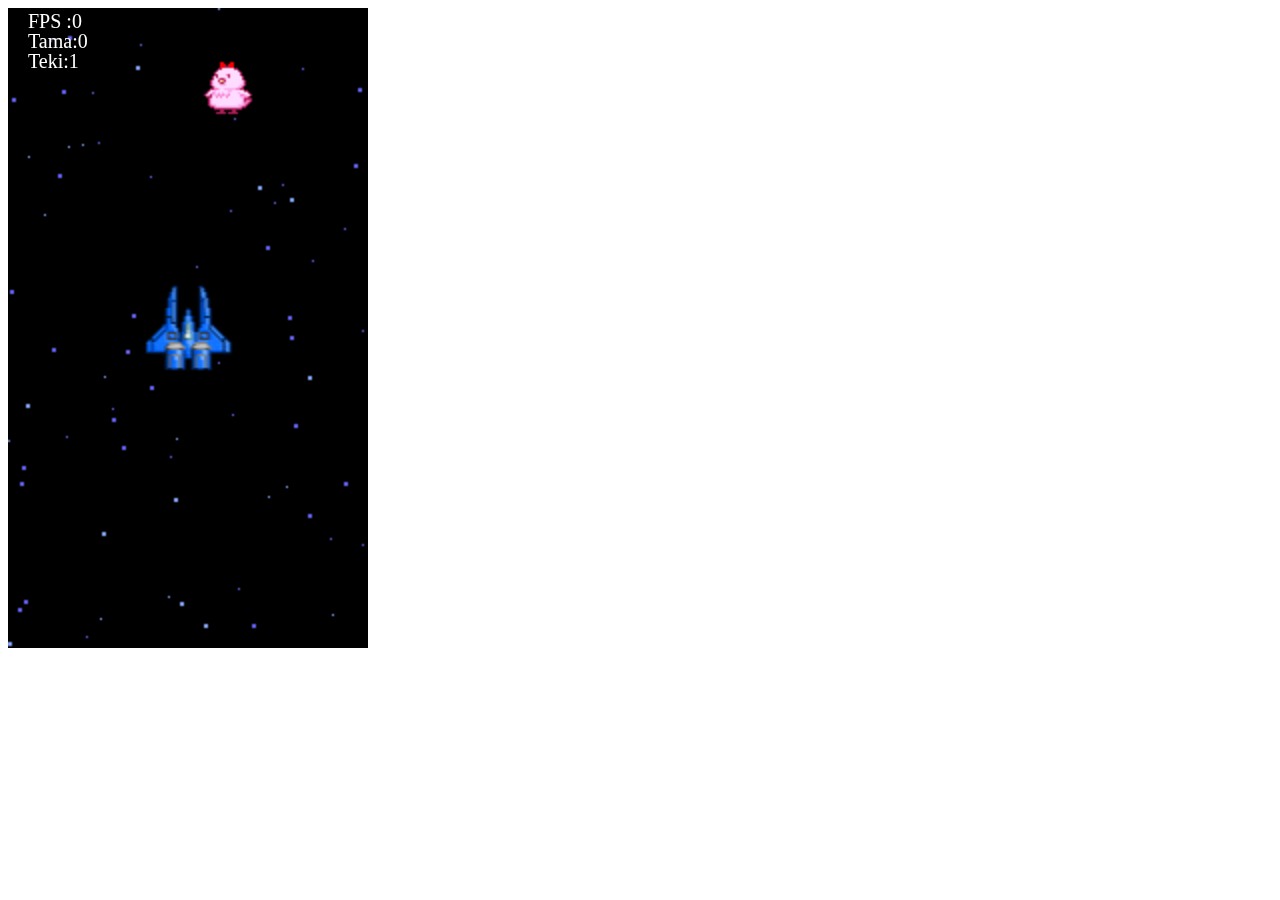
==== stg2.html @ ead44e62 "first commit" ====
<!DOCTYPE html>
<html lang="ja">
<head>
  <meta charset="UTF-8">
  <meta name="viewport" content="width=device-width, initial-scale=1.0">
  <title>Document</title>
</head>
<body>
  <canvas id="can"></canvas>
  <script src="main.js"></script>
</body>
</html>
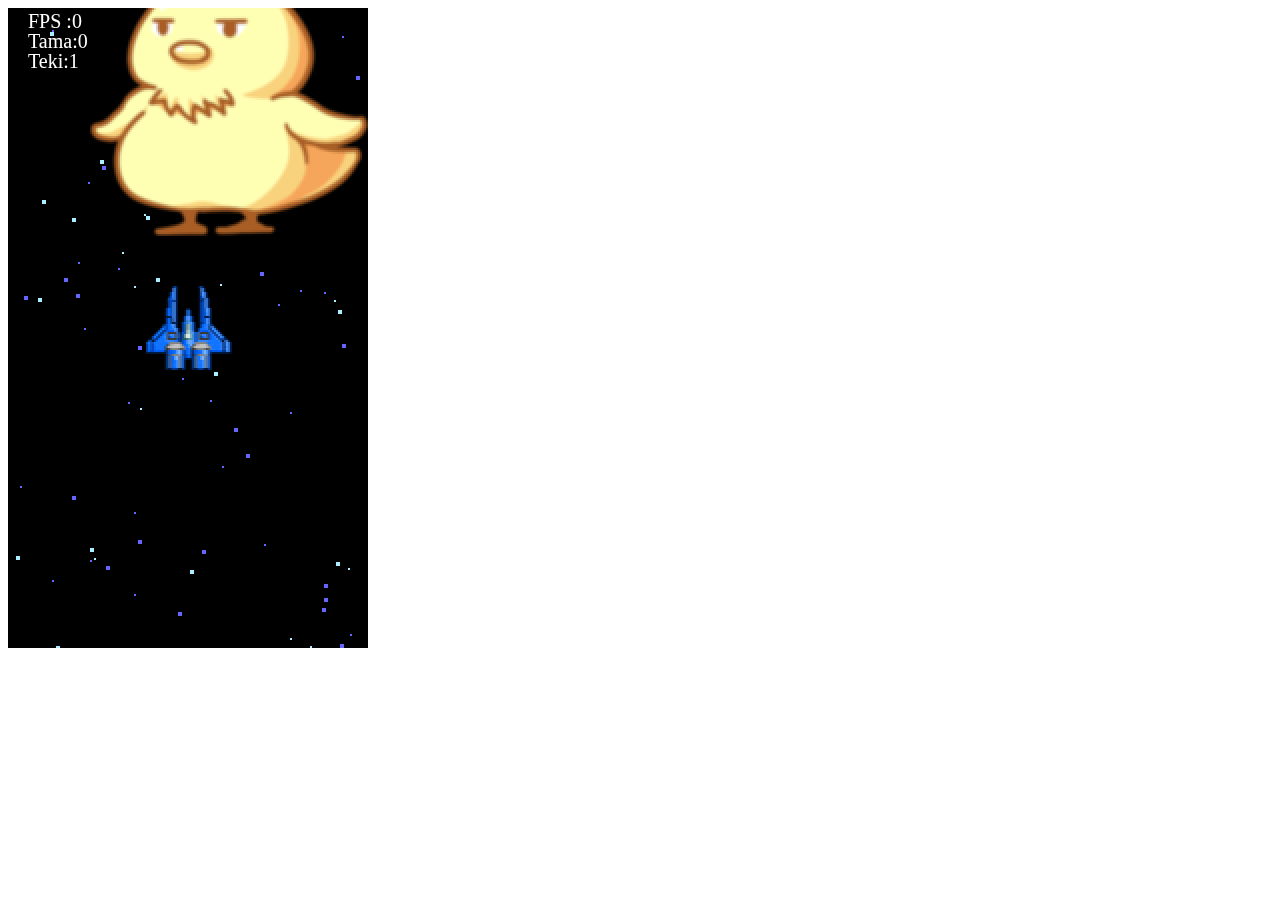
==== commit ea5a33ce: "refectaring finish!" ====
--- a/stg2.html
+++ b/stg2.html
@@ -7,6 +7,10 @@
 </head>
 <body>
   <canvas id="can"></canvas>
+  <script src="misc.js"></script>
+  <script src="data.js"></script>
+  <script src="jiki.js"></script>
+  <script src="teki.js"></script>
   <script src="main.js"></script>
 </body>
 </html>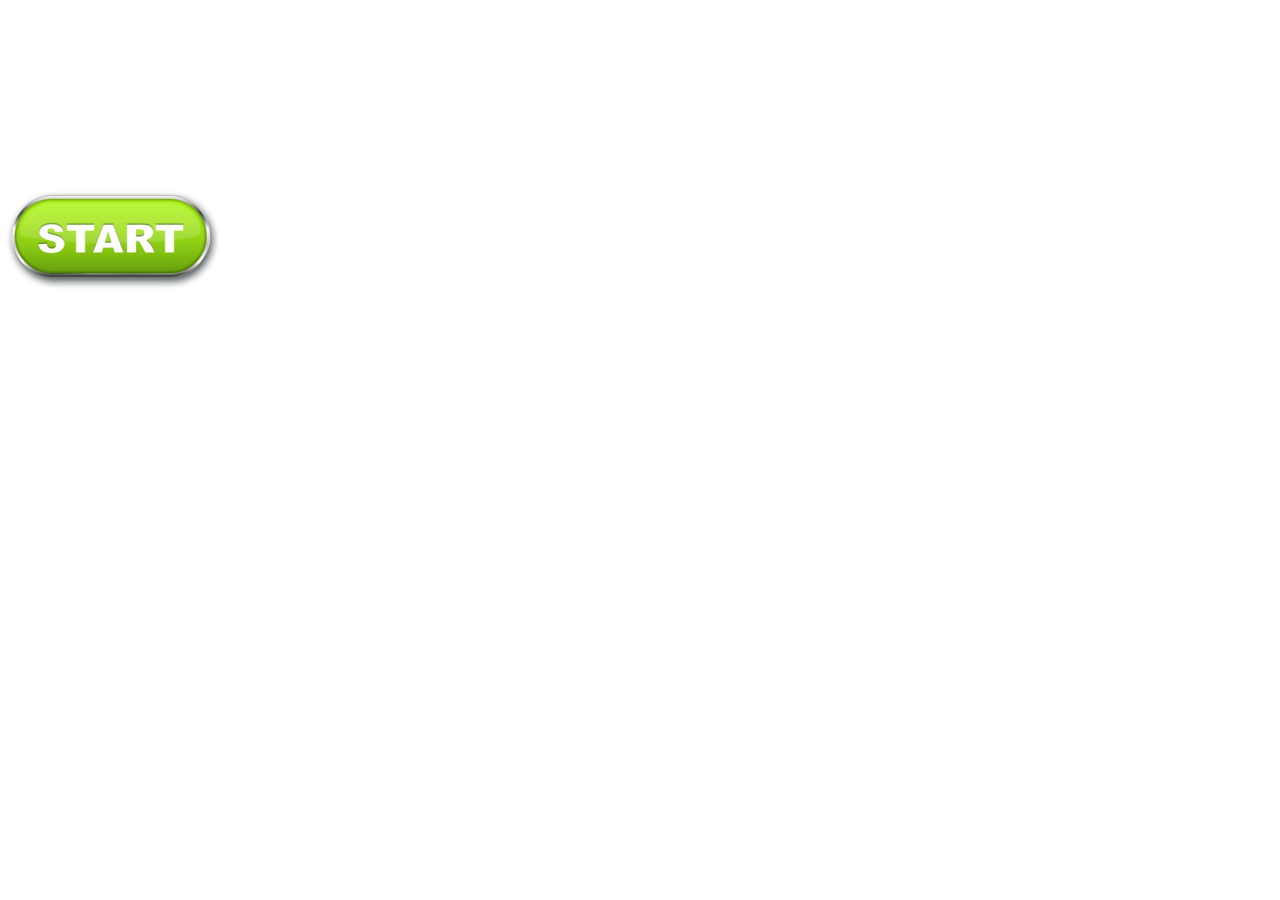
==== commit adebdfd5: "start/retry coding now" ====
--- a/stg2.html
+++ b/stg2.html
@@ -4,9 +4,28 @@
   <meta charset="UTF-8">
   <meta name="viewport" content="width=device-width, initial-scale=1.0">
   <title>Document</title>
+  <style>
+    #START {
+      position: absolute;
+      left: 5px;
+      top: 190px;
+    }
+    #RETRY {
+      position: absolute;
+      left: 45px;
+      top: 200px;
+      display: none;
+    }
+    body{
+      margin: 0;
+      padding: 0;
+    } 
+  </style>
 </head>
 <body>
   <canvas id="can"></canvas>
+  <img id="START" src="start.png"><br/>
+  <img id="RETRY" src="retry02.png"><br/>
   <script src="misc.js"></script>
   <script src="data.js"></script>
   <script src="jiki.js"></script>
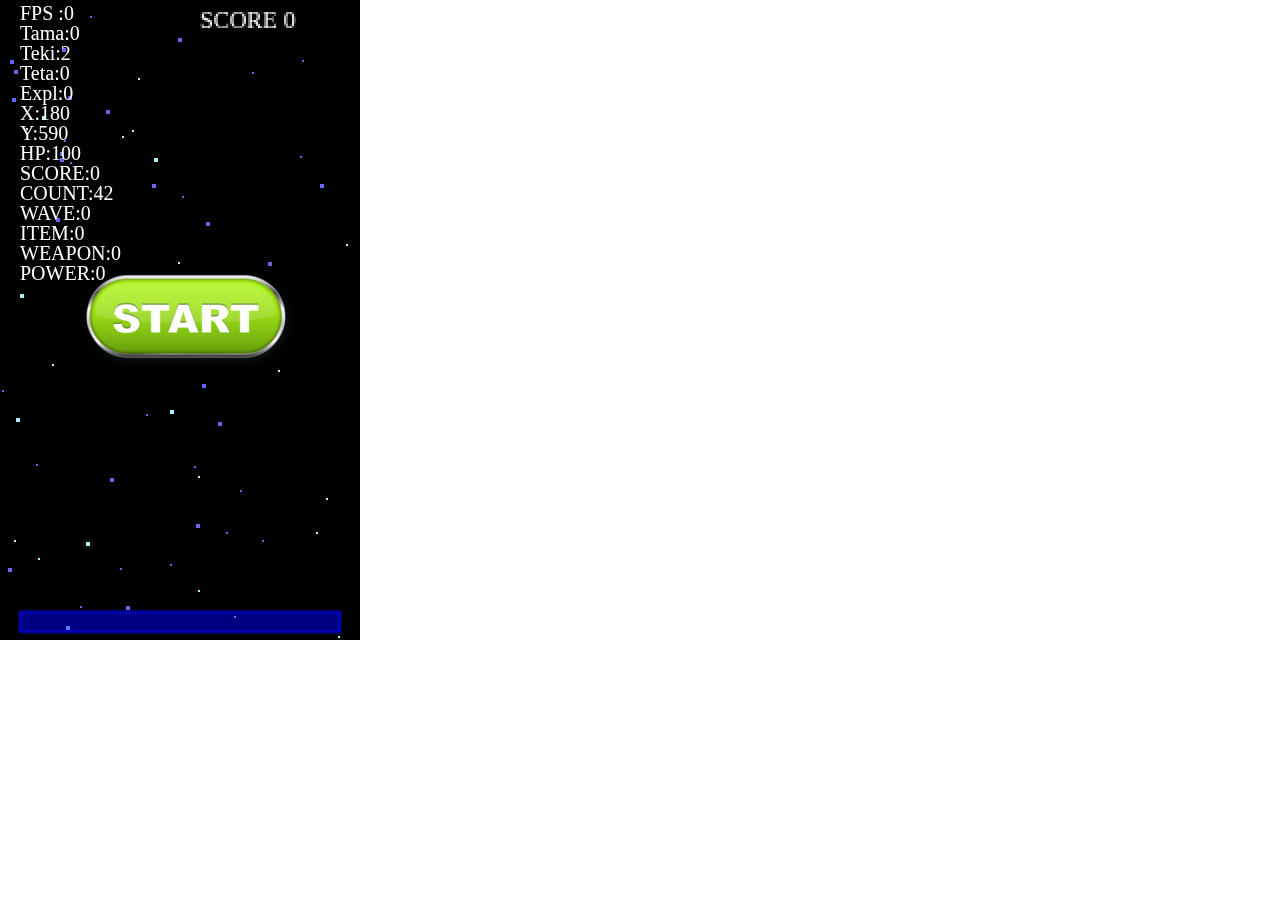
==== commit 8e3a02e5: "Game start & retry" ====
--- a/stg2.html
+++ b/stg2.html
@@ -7,13 +7,13 @@
   <style>
     #START {
       position: absolute;
-      left: 5px;
-      top: 190px;
+      left: 80px;
+      top: 270px;
     }
     #RETRY {
       position: absolute;
-      left: 45px;
-      top: 200px;
+      left: 100px;
+      top: 340px;
       display: none;
     }
     body{
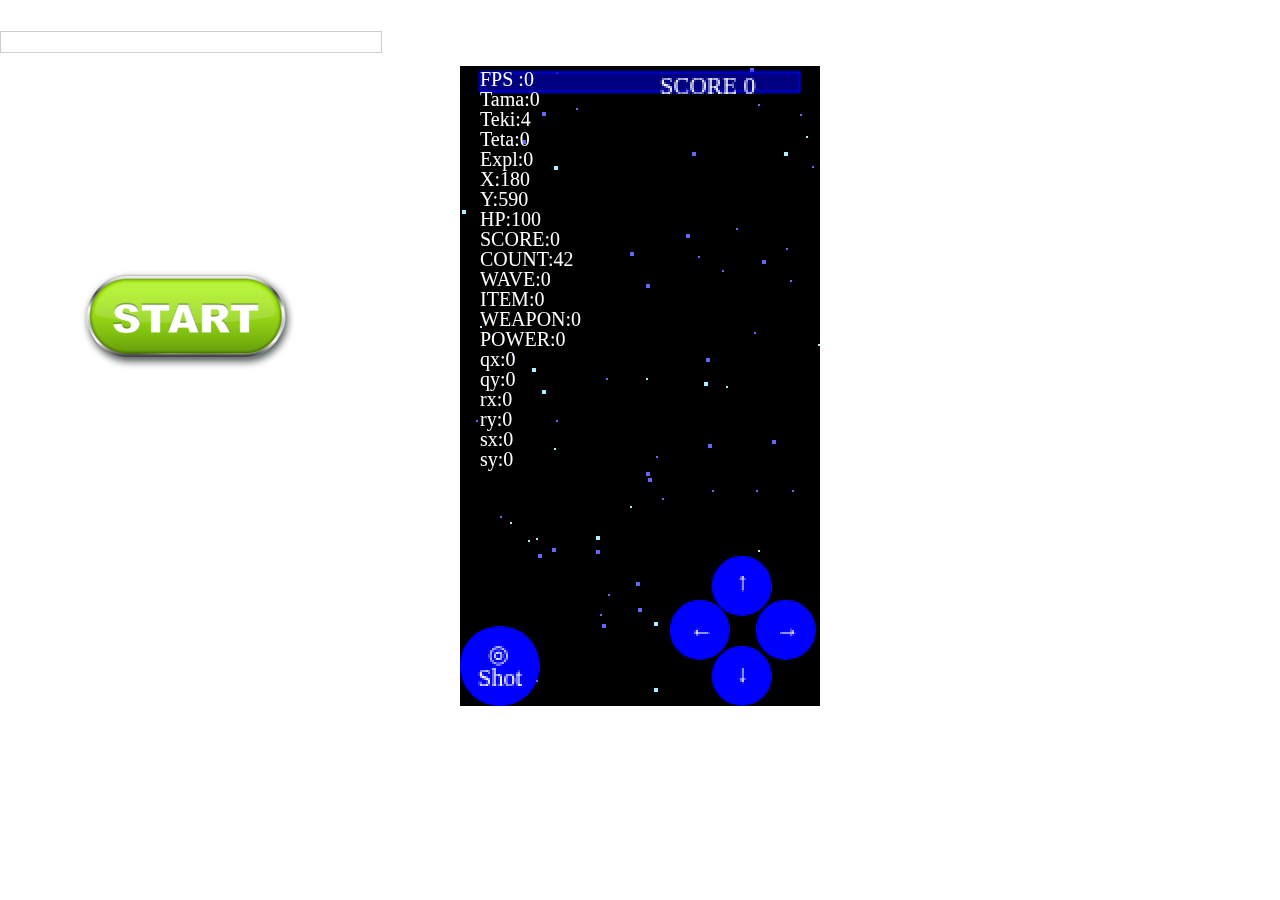
==== commit 1341f072: "touch refube" ====
--- a/stg2.html
+++ b/stg2.html
@@ -3,6 +3,18 @@
 <head>
   <meta charset="UTF-8">
   <meta name="viewport" content="width=device-width, initial-scale=1.0">
+  <link rel="stylesheet" href="style.css">
+<body>
+<!-- 
+<div id="hitarea">TOUCH ME</div>
+<div id="eventname">-</div>
+<div id="coords">X:<span id="x"></span> Y:<span id="y"></span></div>
+<script src="https://ajax.googleapis.com/ajax/libs/jquery/1.9.1/jquery.min.js"></script>
+<script src="script.js"></script> -->
+<br />
+<!-- Log: -->
+<pre id="log" style="border: 1px solid #ccc;"></pre>
+</body>
   <title>Document</title>
   <style>
     #START {
@@ -20,6 +32,12 @@
       margin: 0;
       padding: 0;
     } 
+
+    #log {
+  height: 20px;
+  width: 380px;
+  overflow: scroll;
+  }
   </style>
 </head>
 <body>
--- a/style.css
+++ b/style.css
@@ -0,0 +1,22 @@
+html,body {
+	margin:0;
+	padding:0;
+	text-align:center;
+	font-family:Arial, Helvetica, sans-serif;
+}
+#hitarea {
+	margin:10px 10px 8px;
+	background:blue;
+	color:#fff;
+	line-height:200px;
+	/* テキスト選択させない */
+	-webkit-user-select:none;
+	-moz-user-select:none;
+	-ms-user-select:none;
+	user-select:none;
+	/* windows8のスワイプ動作を禁止 */
+	-ms-touch-action:none;
+}
+#eventname {
+	margin: 0 0 8px;
+}